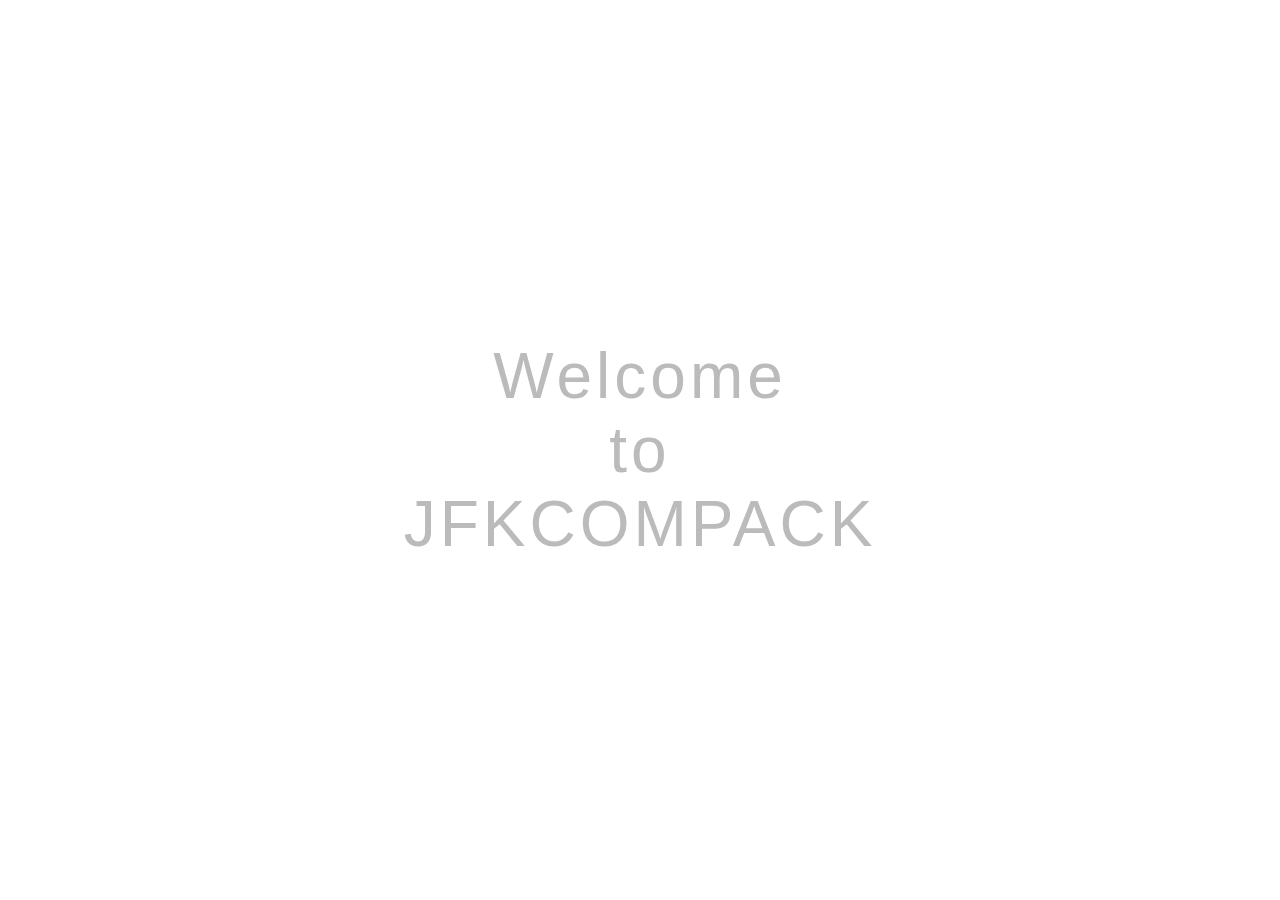
==== jfkcompack_backend/core/templates/core/index.html @ d5a61aab "Merge pull request #1 from zoomcityzens/iamgaddiel" ====
<!DOCTYPE html>
<html lang="en">
<head>
    <meta charset="UTF-8">
    <meta http-equiv="X-UA-Compatible" content="IE=edge">
    <meta name="viewport" content="width=device-width, initial-scale=1.0">
    <title>JfkCompack</title>
    <style>
        *{
            margin: 0;
            padding: 0;
            box-sizing: border-box;
            font-family: -apple-system, BlinkMacSystemFont, 'Segoe UI', Roboto, Oxygen, Ubuntu, Cantarell, 'Open Sans', 'Helvetica Neue', sans-serif;
        }
        .wrapper{
            display: flex;
            justify-content: center;
            align-items: center;
            height: 100vh;
        }
        h1{
            font-size: 4rem;
            color: #bbb;
            letter-spacing: 4px;
            font-weight: lighter;
            text-align: center;
        }
    </style>
</head>
<body>
    <section class="wrapper">
        <div class="wrapper-content">
            <h1>Welcome <br> to <br> JFKCOMPACK </h1>
        </div>
    </section>
</body>
</html>
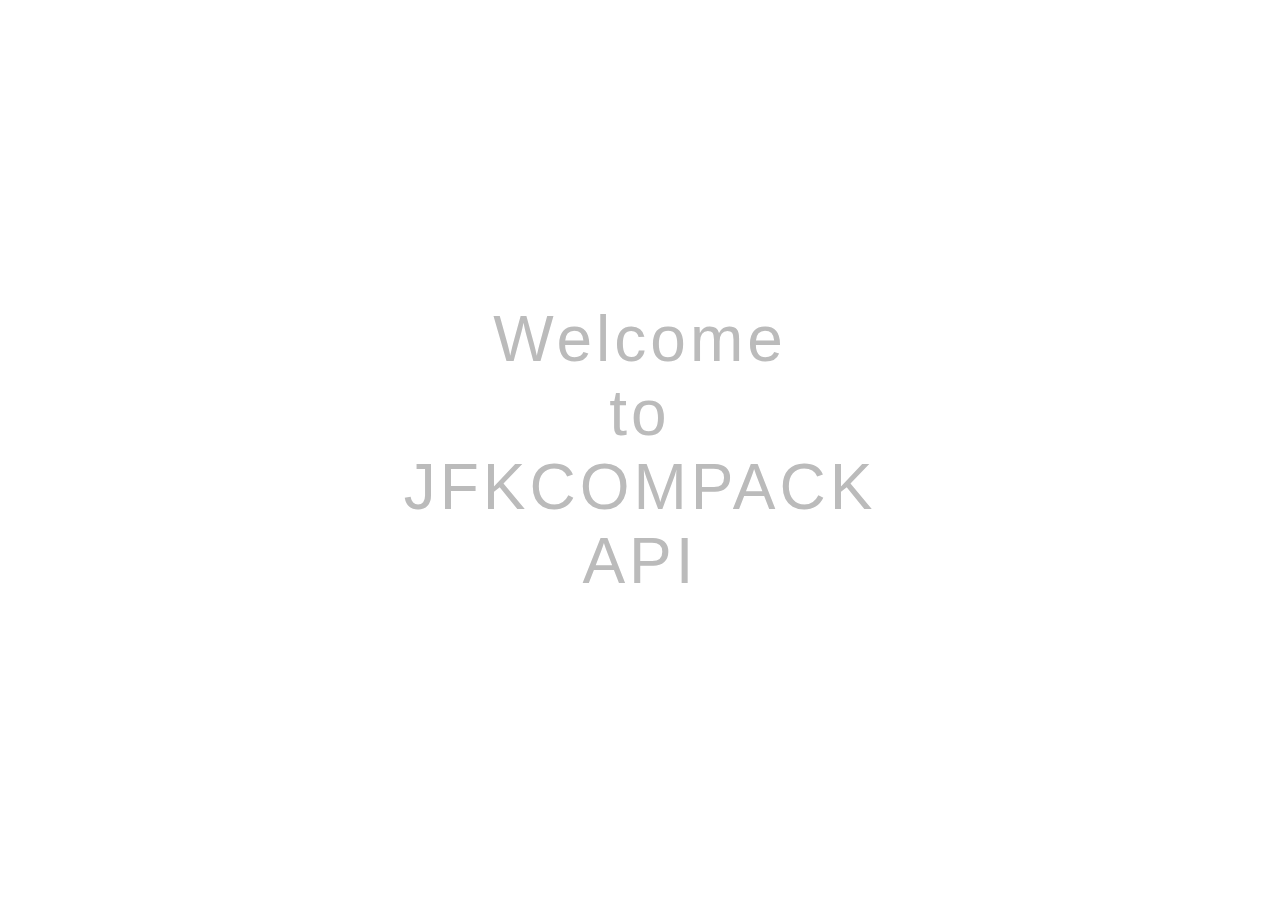
==== commit aa05091d: "Merge pull request #2 from zoomcityzens/iamgaddiel" ====
--- a/jfkcompack_backend/core/templates/core/index.html
+++ b/jfkcompack_backend/core/templates/core/index.html
@@ -30,7 +30,7 @@
 <body>
     <section class="wrapper">
         <div class="wrapper-content">
-            <h1>Welcome <br> to <br> JFKCOMPACK </h1>
+            <h1>Welcome <br> to <br> JFKCOMPACK <br> API </h1>
         </div>
     </section>
 </body>
